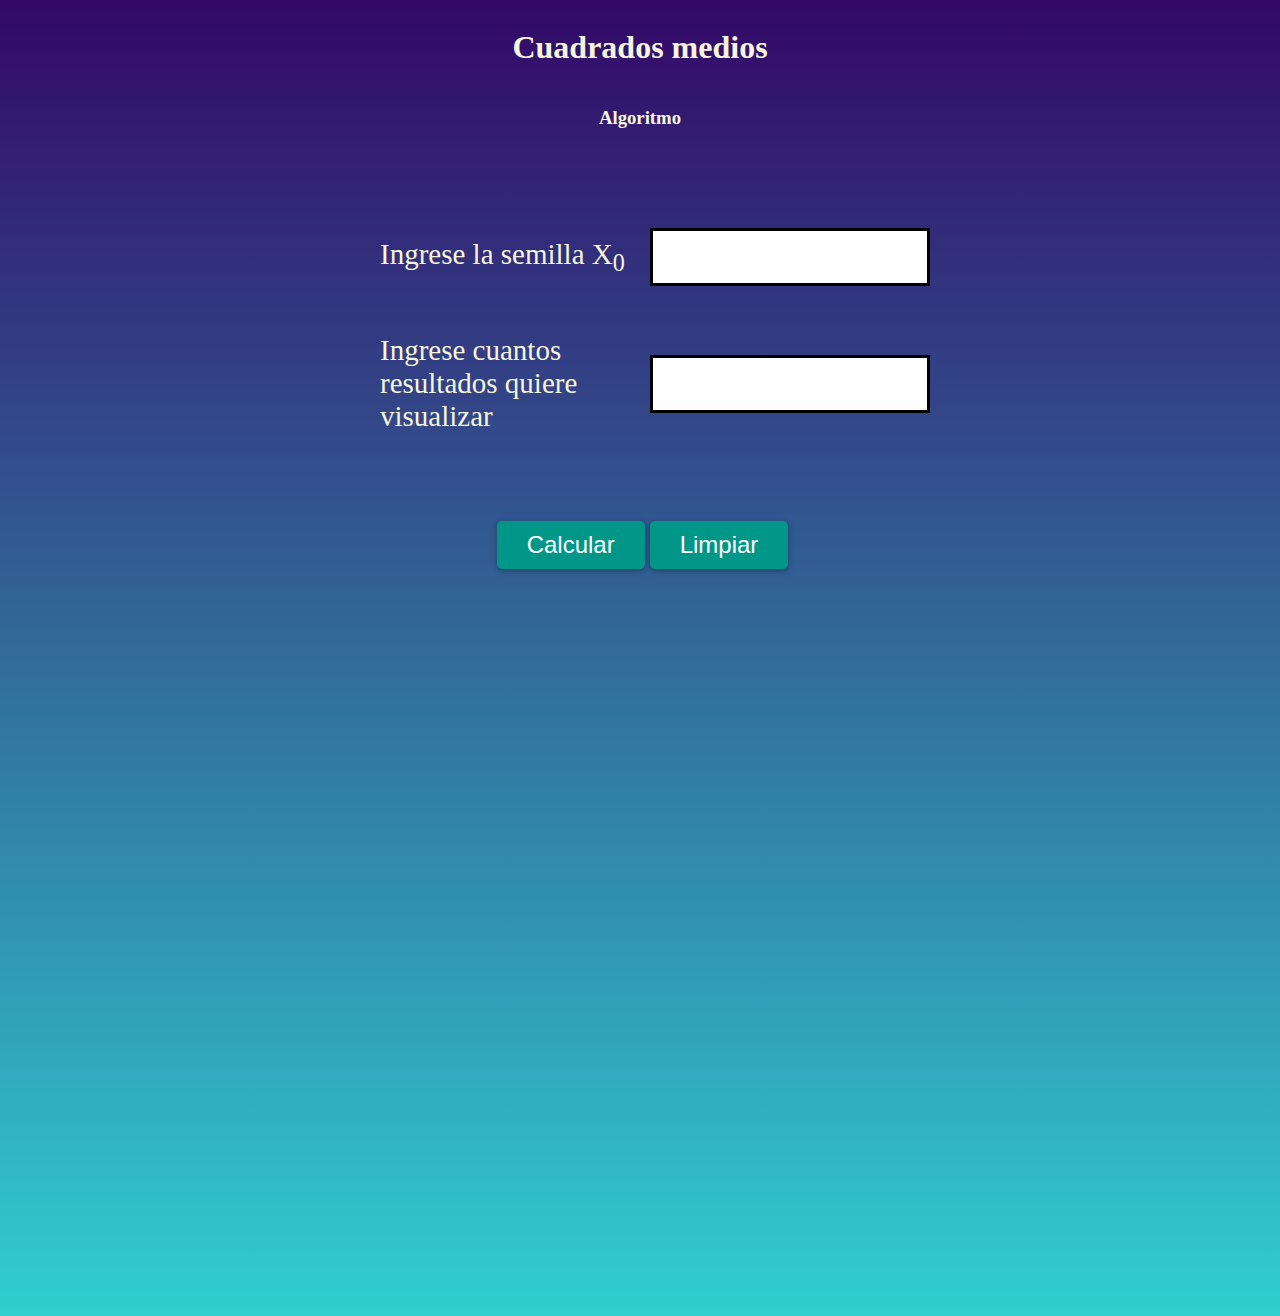
==== app/Cuadrado.html @ 333f720a "fsdf" ====
<!DOCTYPE html>
<html lang="en">
<head>
    <meta charset="UTF-8">
    <meta http-equiv="X-UA-Compatible" content="IE=edge">
    <meta name="viewport" content="width=device-width, initial-scale=1.0">
    <link rel="stylesheet" href="./assets/css/Cuadrado.css">
    <title>Cuadrados medios</title>
    
</head>

<body>

    <header>
        <h1>Cuadrados medios</h1>
        <h3>Algoritmo</h3>
    </header>

    <main>
        <div class="semilla">
          <div class="xo">
            <p class="parrafoQuater">Ingrese la semilla X<sub>0</sub></p>
            <input id="Semilla" type="text" inputmode="numeric">
          </div>  
          <div class="resultadoQuater">
            <p class="parrafoQuater">Ingrese cuantos resultados quiere visualizar</p>
            <input id="contador" type="number">
          </div>
        </div>
    </main>


    <footer>
      <div class="Botones">
          <div class="Boton" id="Calcular">
              <button >Calcular</button>
          </div>
          <div class="Boton" id="Borrar">
              <button>Limpiar</button>
          </div>
      </div>
      <table id="resultado"></table> <!-- nuevo elemento para mostrar el resultado -->

  </footer>
    
<script src="./assets/Js/cuadradoMedio.js"></script>
</body>
</html>
---- app/assets/css/Cuadrado.css ----
body {
    background-image: linear-gradient(to top, #30cfd0 0%, #330867 100%);
    height: 1300px;
    color: beige;
}

header {
    display: flex;
    flex-direction: column;
    align-items: center;
    justify-content: center;
}

main {
    display: flex;
    flex-direction: column;
    align-items: center;
    justify-content: center;
    height: 250px;
    margin-top: 5%;
}

.xo {
    display: flex;
    flex-direction: row;
    align-items: center;
    justify-content: space-evenly;
}

.resultadoQuater {
    display: flex;
    flex-direction: row;
    align-items: center;
    justify-content: space-evenly;
}

.semilla{
    height: 900px;
}

sub .parrafoQuater {
    width: 50px;
    height: 70px;
    font-size: 15px;
    margin-right: 20px;
    margin-top: 20px;
    display: flex;
    justify-content: center;
    align-items: center;
}

p{
    font-size: 29px;
    width: 250px;
    margin-left: 30px;
}

input {
    width: 270px;
    height: 50px;
    font-size: 20px;
    border: 3px solid black;
    margin-left: 20px;
  }

footer {
    display: flex;
    flex-direction: column;
    align-items: center;
    justify-content: center;
    margin-top: 20px;
    
}
.Botones {
    display: flex;
    flex-direction: row;
    align-items: center;
    justify-content: center;
    margin-top: 20px;   
}

.Boton button {
    background-color: #009688;
    color: #ffffff;
    font-size: 1.5rem;
    border: none;
    border-radius: 5px;
    padding: 10px 30px;
    margin-top: 20px;
    box-shadow: 0px 2px 6px rgba(0, 0, 0, 0.3);
    margin-left: 5px;
}

.Boton button:hover {
    background-color: #00796b;
    cursor: pointer;
}

table{
    background-color: black;
    font-size: 27px;
    margin-top: 30px;
    width: 1000px;
    border-bottom-left-radius: 10px;
    border-bottom-right-radius: 10px;
}
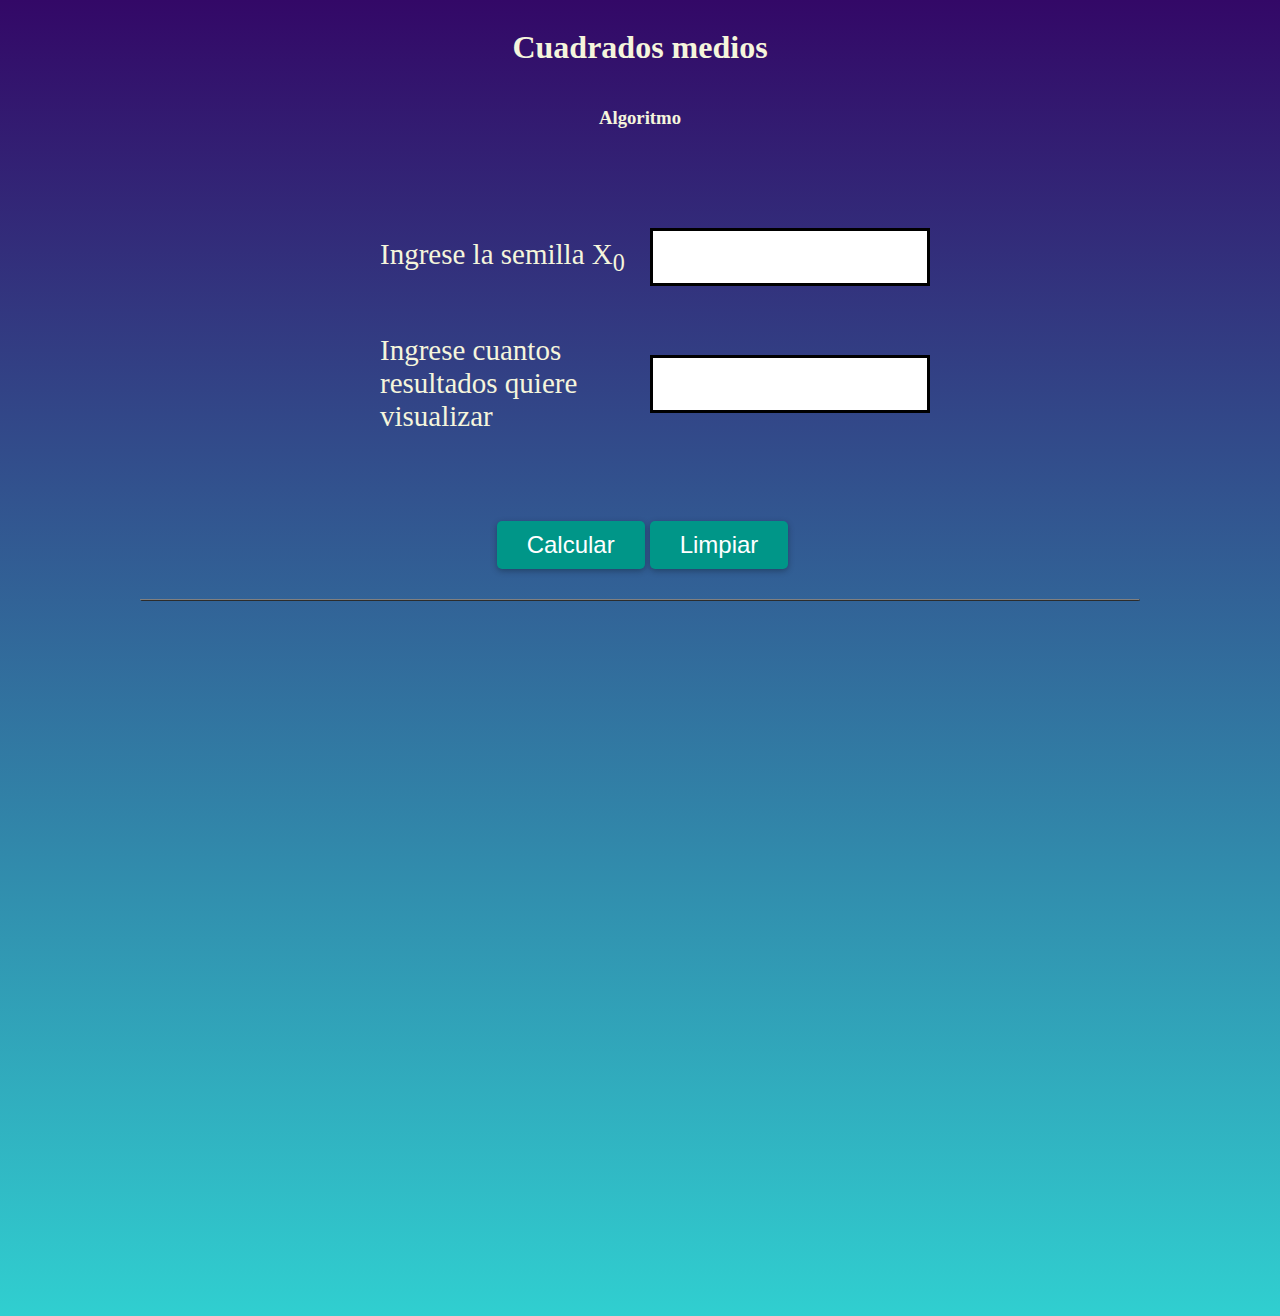
==== commit dbc73c9e: "add push and alert" ====
--- a/app/Cuadrado.html
+++ b/app/Cuadrado.html
@@ -39,7 +39,7 @@
               <button>Limpiar</button>
           </div>
       </div>
-      <table id="resultado"></table> <!-- nuevo elemento para mostrar el resultado -->
+      <table border="1" id="resultado"></table> <!-- nuevo elemento para mostrar el resultado -->
 
   </footer>
     
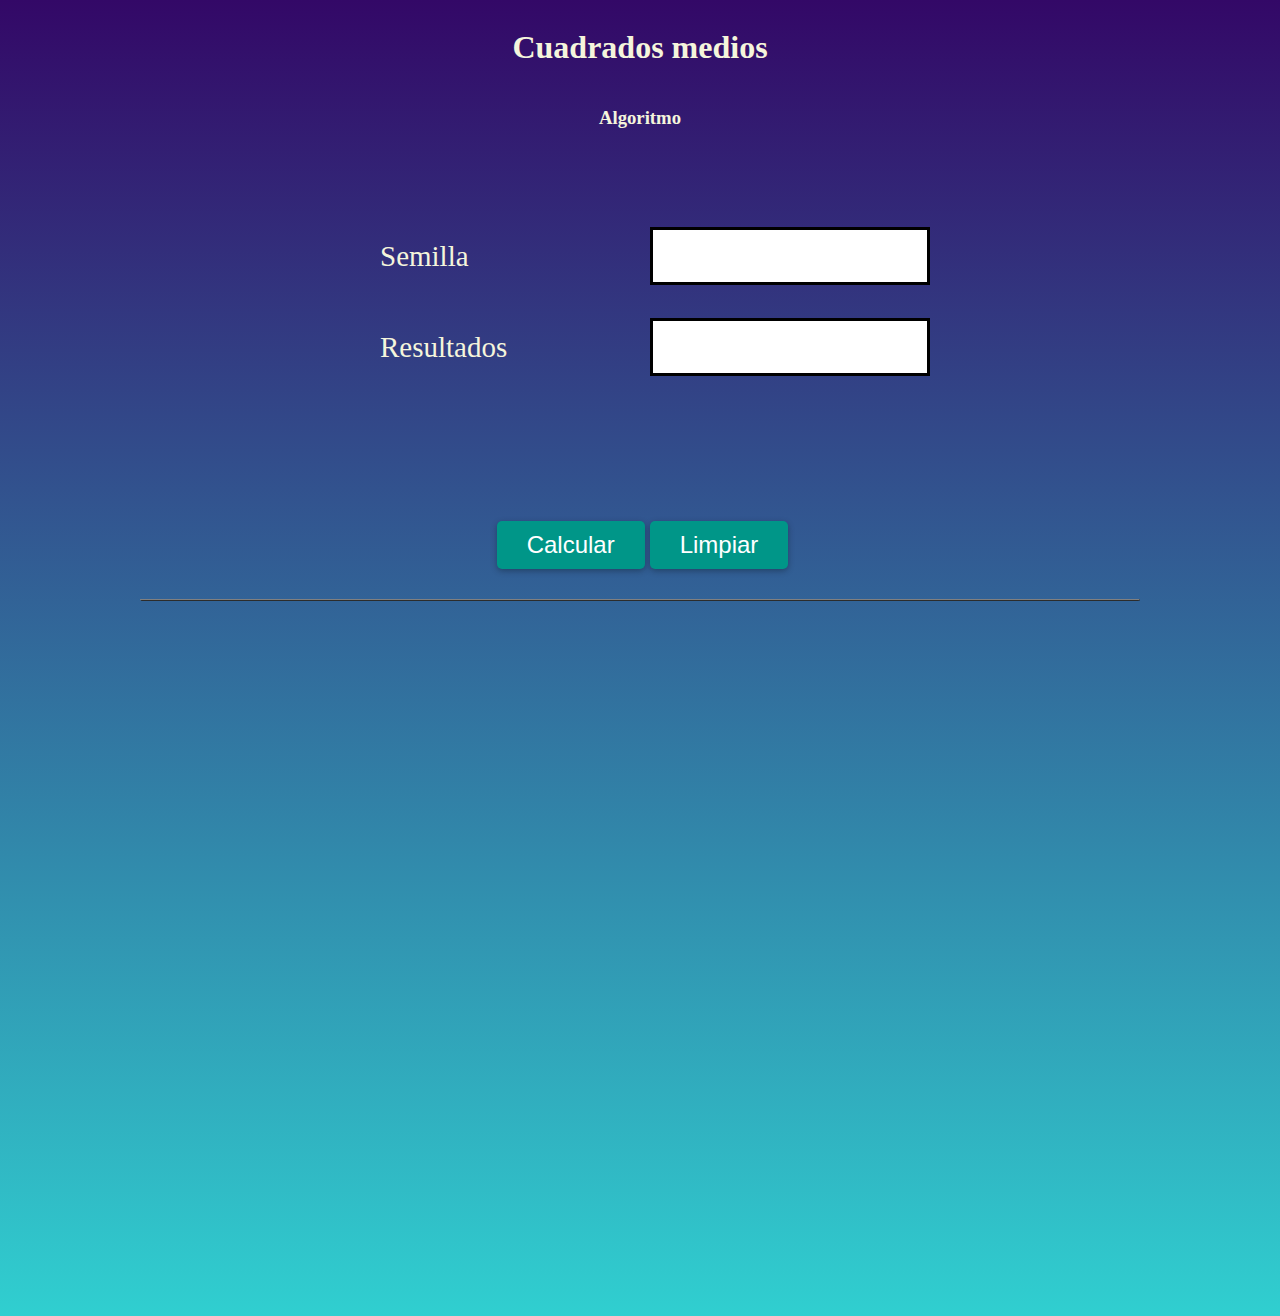
==== commit 5afac941: "add all tools" ====
--- a/app/Cuadrado.html
+++ b/app/Cuadrado.html
@@ -19,11 +19,11 @@
     <main>
         <div class="semilla">
           <div class="xo">
-            <p class="parrafoQuater">Ingrese la semilla X<sub>0</sub></p>
+            <p class="parrafoQuater">Semilla</p>
             <input id="Semilla" type="text" inputmode="numeric">
           </div>  
           <div class="resultadoQuater">
-            <p class="parrafoQuater">Ingrese cuantos resultados quiere visualizar</p>
+            <p class="parrafoQuater">Resultados</p>
             <input id="contador" type="number">
           </div>
         </div>
